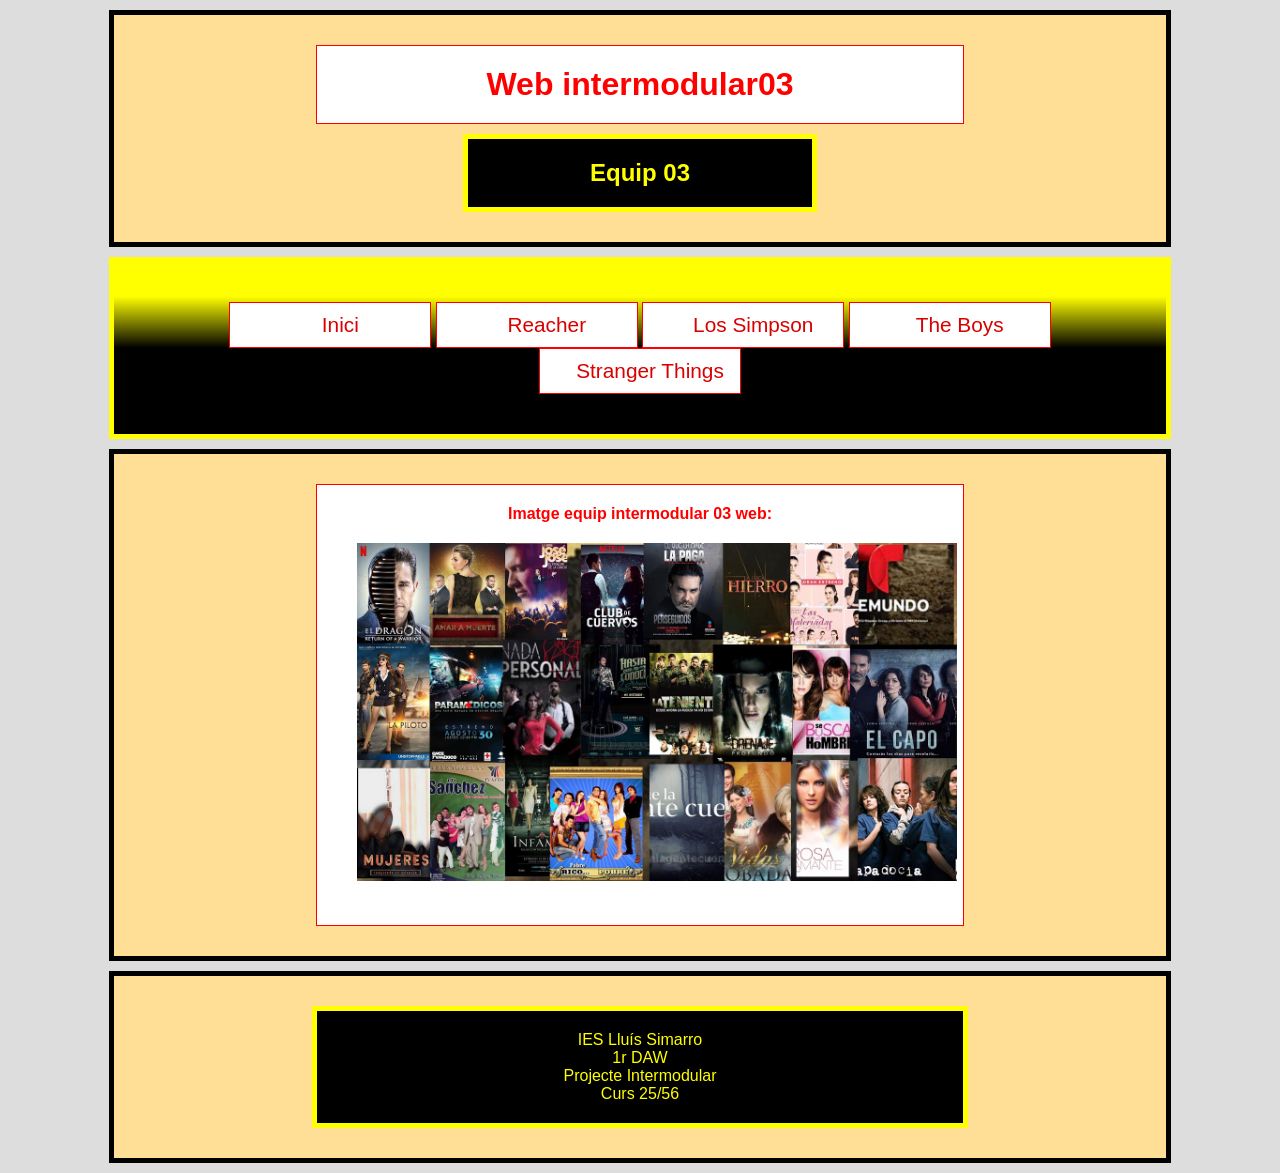
==== index.html @ 296544a5 "Commit marc acabat" ====
<!DOCTYPE html>
<html lang="ca">

<head>
    <meta charset="UTF-8">
    <meta name="viewport" content="width=device-width, initial-scale=1.0">
    <title>Inici</title>
    <link rel="stylesheet" href="./css/estilInici.css">
</head>

<body>
    <header id="cap">
        <h1>Web intermodular03</h1>
        <h2>Equip 03</h2>
    </header>
    <nav id="menu">
        <ul>
            <li><a href="#">Inici</a></li>
            <li><a href="./html/reacherSerie_ArnauDomenech.html">Reacher</a></li>
            <li><a href="./html/simpson_MarcMeri.html">Los Simpson</a></li>
            <li><a href="./html/theboys.html">The Boys</a></li>
            <li><a href="./html/strangerthings.html">Stranger Things</a></li>
        </ul>
    </nav>
    <main id="principal">
        <p class="paragraf">
            Imatge equip intermodular 03 web:<br>
            <img src="./img/inici.jpg" alt="rabosa" class="imatge">
        </p>
    </main>
    <footer id="peu">
        <p> IES Lluís Simarro<br>
            1r DAW<br>
            Projecte Intermodular<br>
            Curs 25/56
        </p>
    </footer>
</body>

</html>
---- css/estilInici.css ----
/* estils intermodular 03 web */

html{
    background-color:#DDD;
    font-family:arial;
    box-sizing: border-box;
}

#cap{
    width:80%;
    margin: 10px auto;
    padding:20px;
    border:solid 5px black;
    text-align:center;
    background-color:rgb(255, 222, 150);
}

#cap h1{
    width:60%;
    margin: 10px auto;
    padding:20px;
    border:solid 1px red;
    color:red;
    font-weight: bold;
    text-align:center;
    background-color:white;
}
#cap h2{
    width:30%;
    margin: 10px auto;
    padding:20px;
    border:solid 5px yellow;
    color:yellow;
    font-weight: bold;
    text-align:center;
    background-color:black;
}

#principal{
    width:80%;
    margin: 10px auto;
    padding:20px;
    border:solid 5px black;
    text-align:center;
    background-color:rgb(255, 222, 150);
}
#menu{
    width:80%;
    margin: 10px auto;
    padding:20px;
    border:solid 5px yellow;
    color:yellow;
    font-weight: bold;
    text-align:center;
    background-color:black;
    background-image: linear-gradient(to bottom, yellow 20%, black 50%);
}
#menu ul{
    list-style-type: none;
 margin: 10px auto;
    padding:10px;
}
#menu ul li{
    display:inline-block;
    width:200px;
    border: solid 1px red;
    background-color:white;
    font-weight: normal;
    color:black;
}

#principal p.paragraf{
    width:60%;
    margin: 10px auto;
    padding:20px;
    border:solid 1px red;
    color:red;
    font-weight: bold;
    text-align:center;
    background-color:white;
}
#principal p.imdb{
    width:15%;
    margin: 10px auto;
    padding:20px;
    border:solid 1px red;
    color:red;
    font-weight: bold;
    text-align:center;
    background-color:white;
    text-indent: 0;;
}
#peu{
    width:80%;
    margin: 10px auto;
    padding:20px;
    border:solid 5px black;
    text-align:center;
    background-color:rgb(255, 222, 150);
}
#peu p{
    width:60%;
    margin: 10px auto;
    padding:20px;
    border:solid 5px yellow;
    color:yellow;
    text-align:center;
    background-color:black;
}

.imatge{
    width:600px;
    margin:20px;
}
.logoimdb{
    width:60px;
    margin-right:5px;
    vertical-align: middle;
}
#menu a {display:block; text-decoration:none; outline:none; font-size: 1.3em; width:100%; height:100%; padding:10px}
#menu a:link { color:#d90000;}
#menu a:visited {color:#cc6666;}
#menu a:hover, #menu a:focus{text-decoration:underline;}
#menu a:active {color:red;}
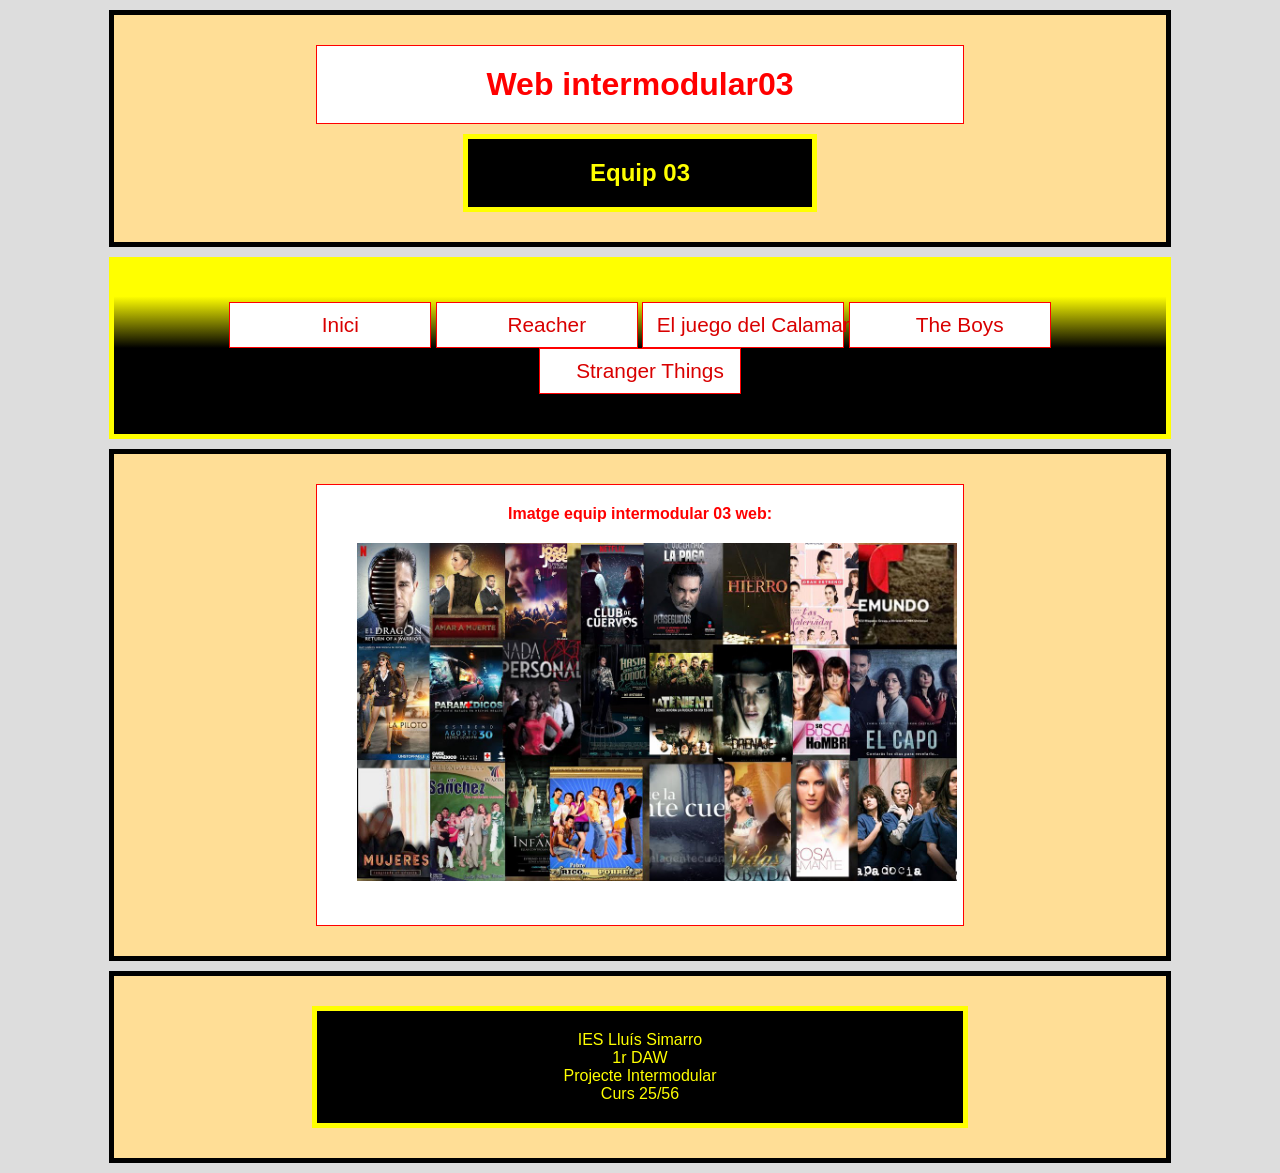
==== commit c9c38f31: "Commit creacio de pagina" ====
--- a/index.html
+++ b/index.html
@@ -17,7 +17,7 @@
         <ul>
             <li><a href="#">Inici</a></li>
             <li><a href="./html/reacherSerie_ArnauDomenech.html">Reacher</a></li>
-            <li><a href="./html/simpson_MarcMeri.html">Los Simpson</a></li>
+            <li><a href="./html/paginaIvan.html">El juego del Calamar</a></li>
             <li><a href="./html/theboys.html">The Boys</a></li>
             <li><a href="./html/strangerthings.html">Stranger Things</a></li>
         </ul>
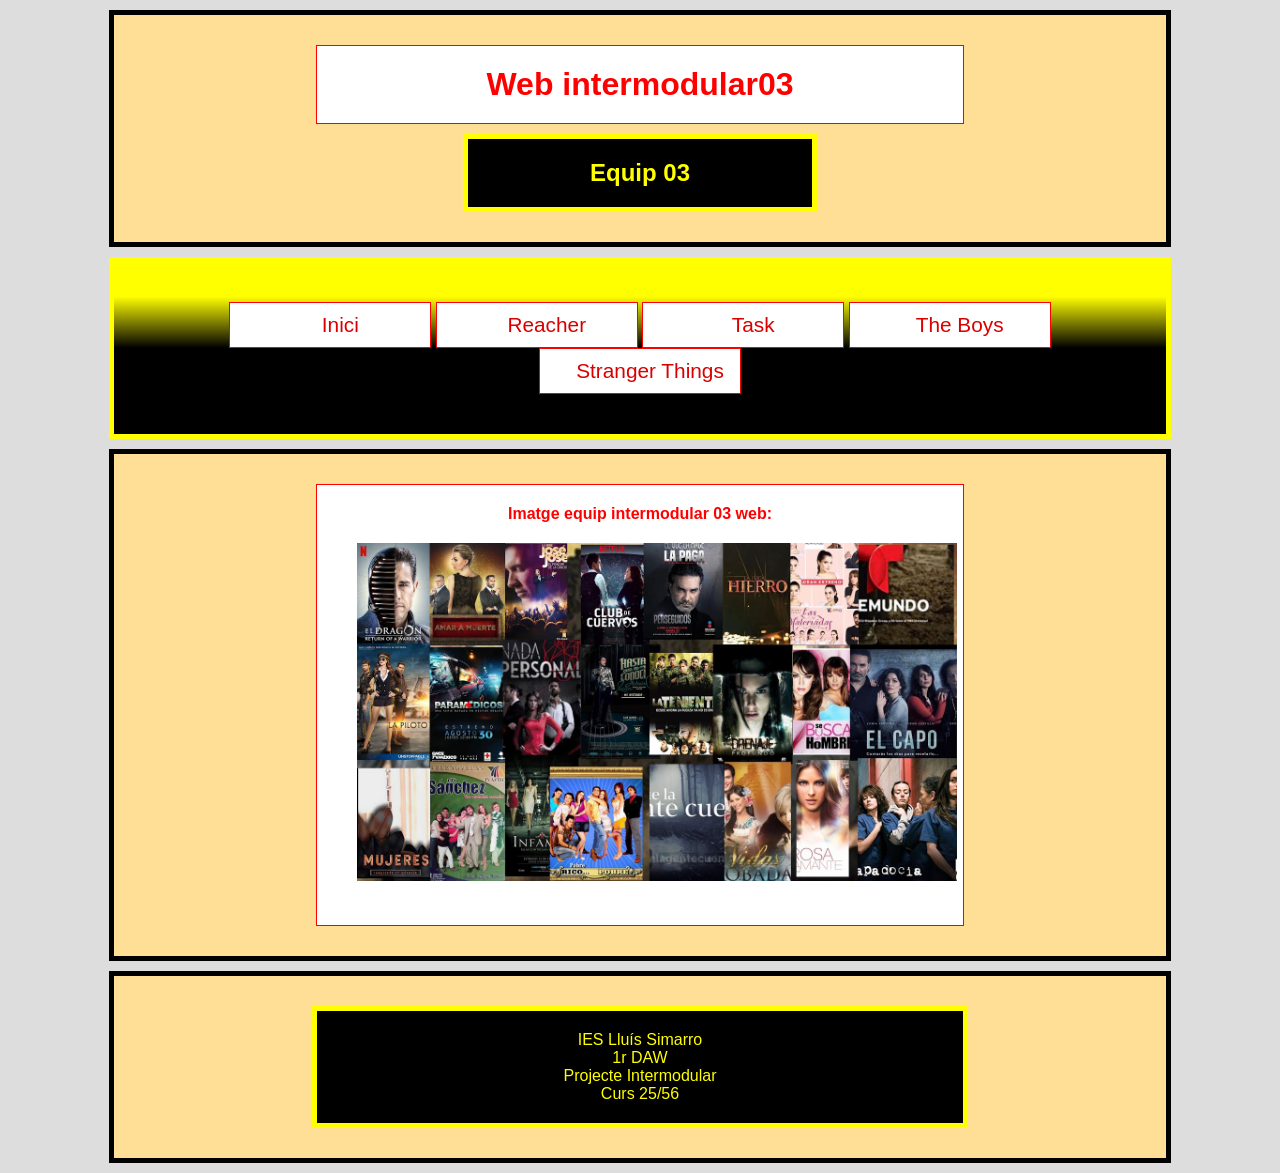
==== commit 2ee06a2f: "Html y css de la que se avecina creats" ====
--- a/index.html
+++ b/index.html
@@ -17,7 +17,7 @@
         <ul>
             <li><a href="#">Inici</a></li>
             <li><a href="./html/reacherSerie_ArnauDomenech.html">Reacher</a></li>
-            <li><a href="./html/paginaIvan.html">El juego del Calamar</a></li>
+            <li><a href="./html/laQueSeAvecina.html">Task</a></li>
             <li><a href="./html/theboys.html">The Boys</a></li>
             <li><a href="./html/strangerthings.html">Stranger Things</a></li>
         </ul>
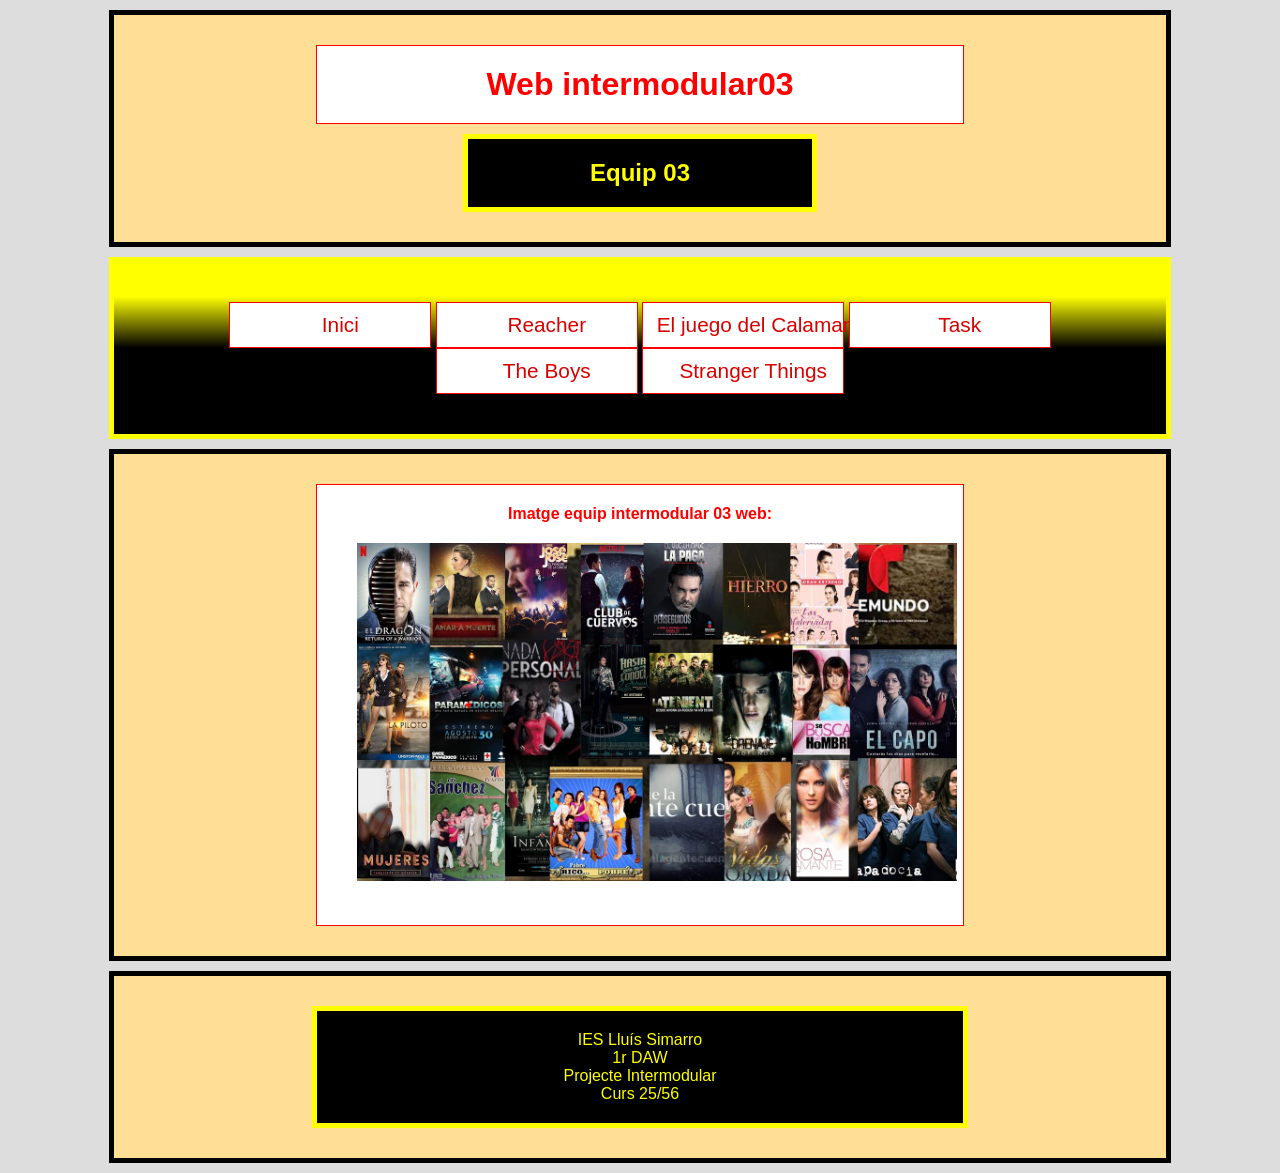
==== commit b824f79d: "Merge branch 'main' of https://github.com/galan170/intermodular03equip3 into br_Neil" ====
--- a/index.html
+++ b/index.html
@@ -17,6 +17,7 @@
         <ul>
             <li><a href="#">Inici</a></li>
             <li><a href="./html/reacherSerie_ArnauDomenech.html">Reacher</a></li>
+            <li><a href="./html/paginaIvan.html">El juego del Calamar</a></li>
             <li><a href="./html/laQueSeAvecina.html">Task</a></li>
             <li><a href="./html/theboys.html">The Boys</a></li>
             <li><a href="./html/strangerthings.html">Stranger Things</a></li>
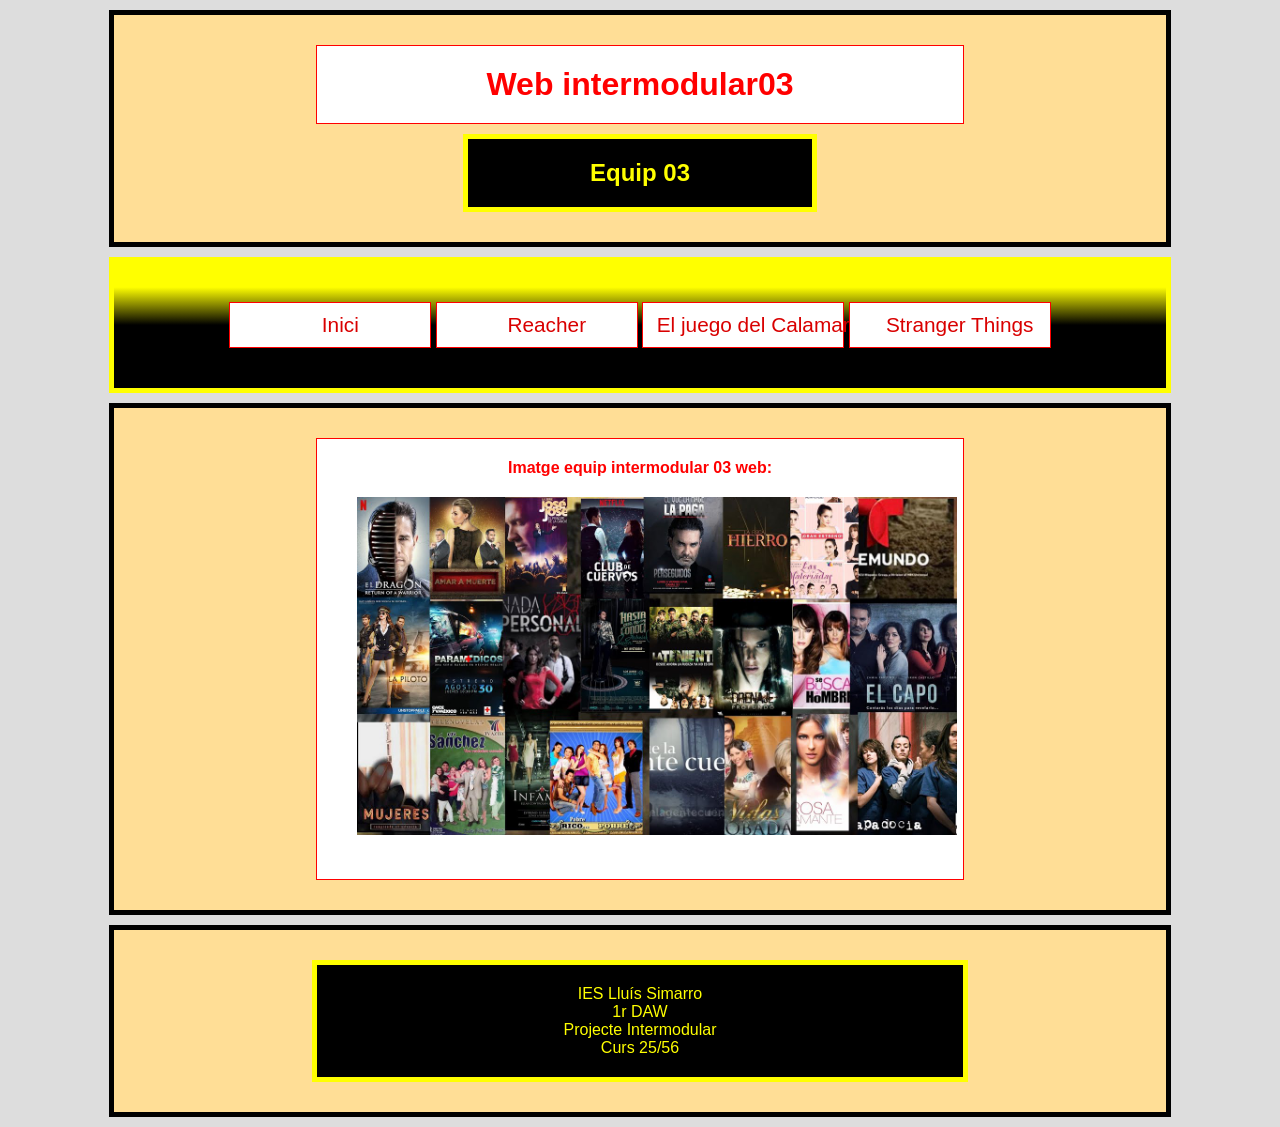
==== commit b6170abd: "eliminacio pagines sobrants" ====
--- a/index.html
+++ b/index.html
@@ -18,8 +18,6 @@
             <li><a href="#">Inici</a></li>
             <li><a href="./html/reacherSerie_ArnauDomenech.html">Reacher</a></li>
             <li><a href="./html/paginaIvan.html">El juego del Calamar</a></li>
-            <li><a href="./html/laQueSeAvecina.html">Task</a></li>
-            <li><a href="./html/theboys.html">The Boys</a></li>
             <li><a href="./html/strangerthings.html">Stranger Things</a></li>
         </ul>
     </nav>
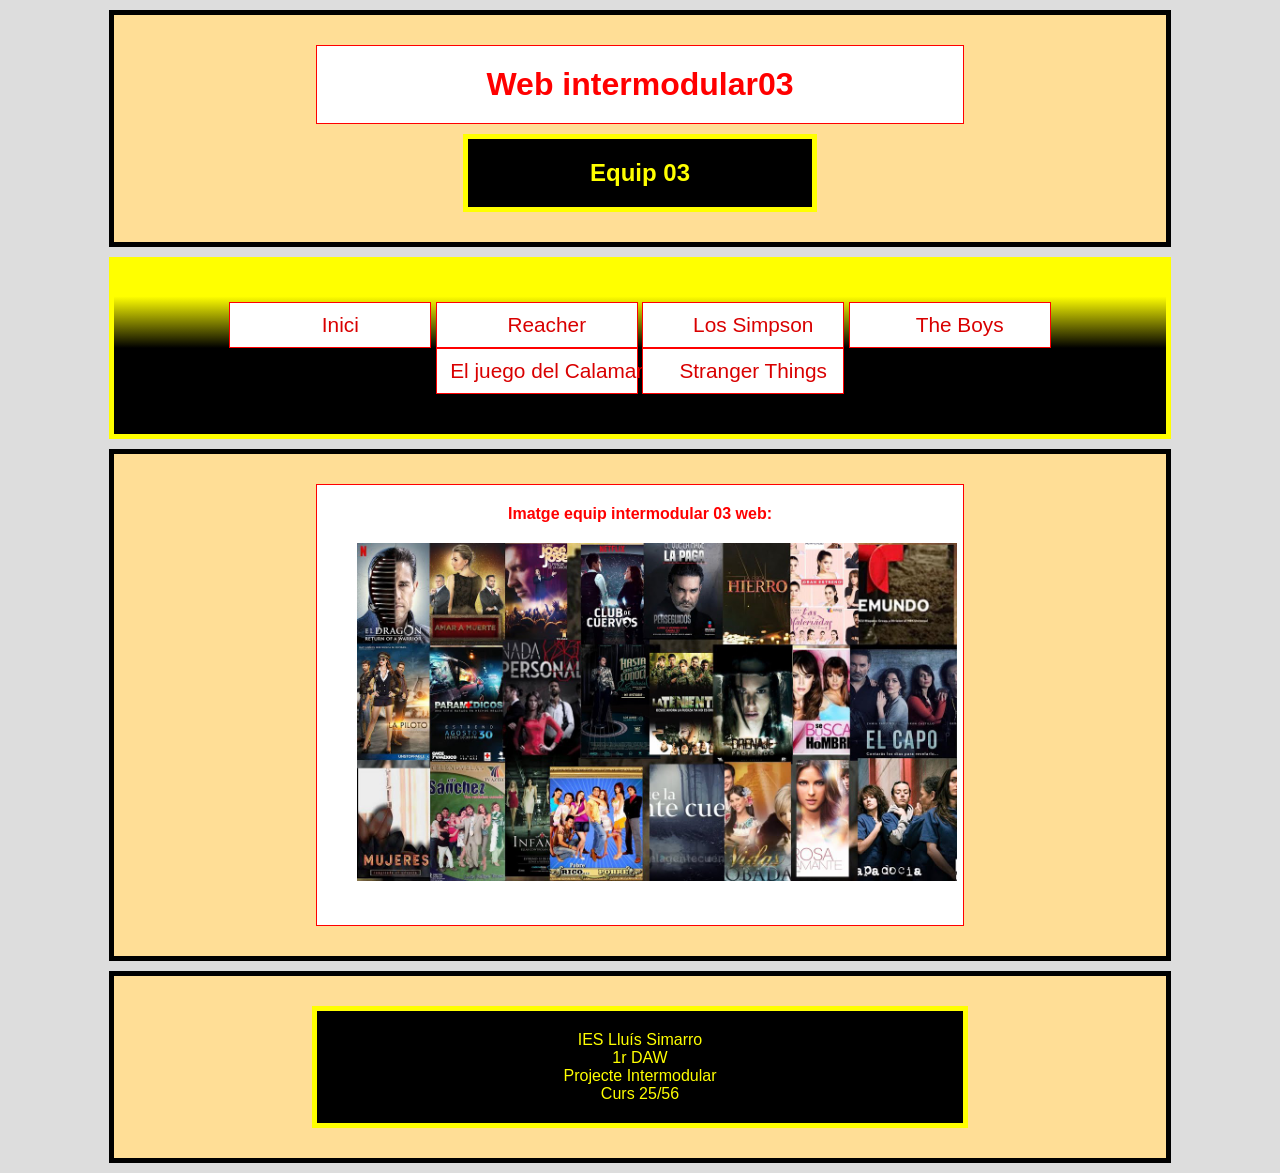
==== commit 486efc01: "Merge branch 'main' into br_marc" ====
--- a/index.html
+++ b/index.html
@@ -17,6 +17,8 @@
         <ul>
             <li><a href="#">Inici</a></li>
             <li><a href="./html/reacherSerie_ArnauDomenech.html">Reacher</a></li>
+            <li><a href="./html/simpson_MarcMeri.html">Los Simpson</a></li>
+            <li><a href="./html/theboys.html">The Boys</a></li>
             <li><a href="./html/paginaIvan.html">El juego del Calamar</a></li>
             <li><a href="./html/strangerthings.html">Stranger Things</a></li>
         </ul>
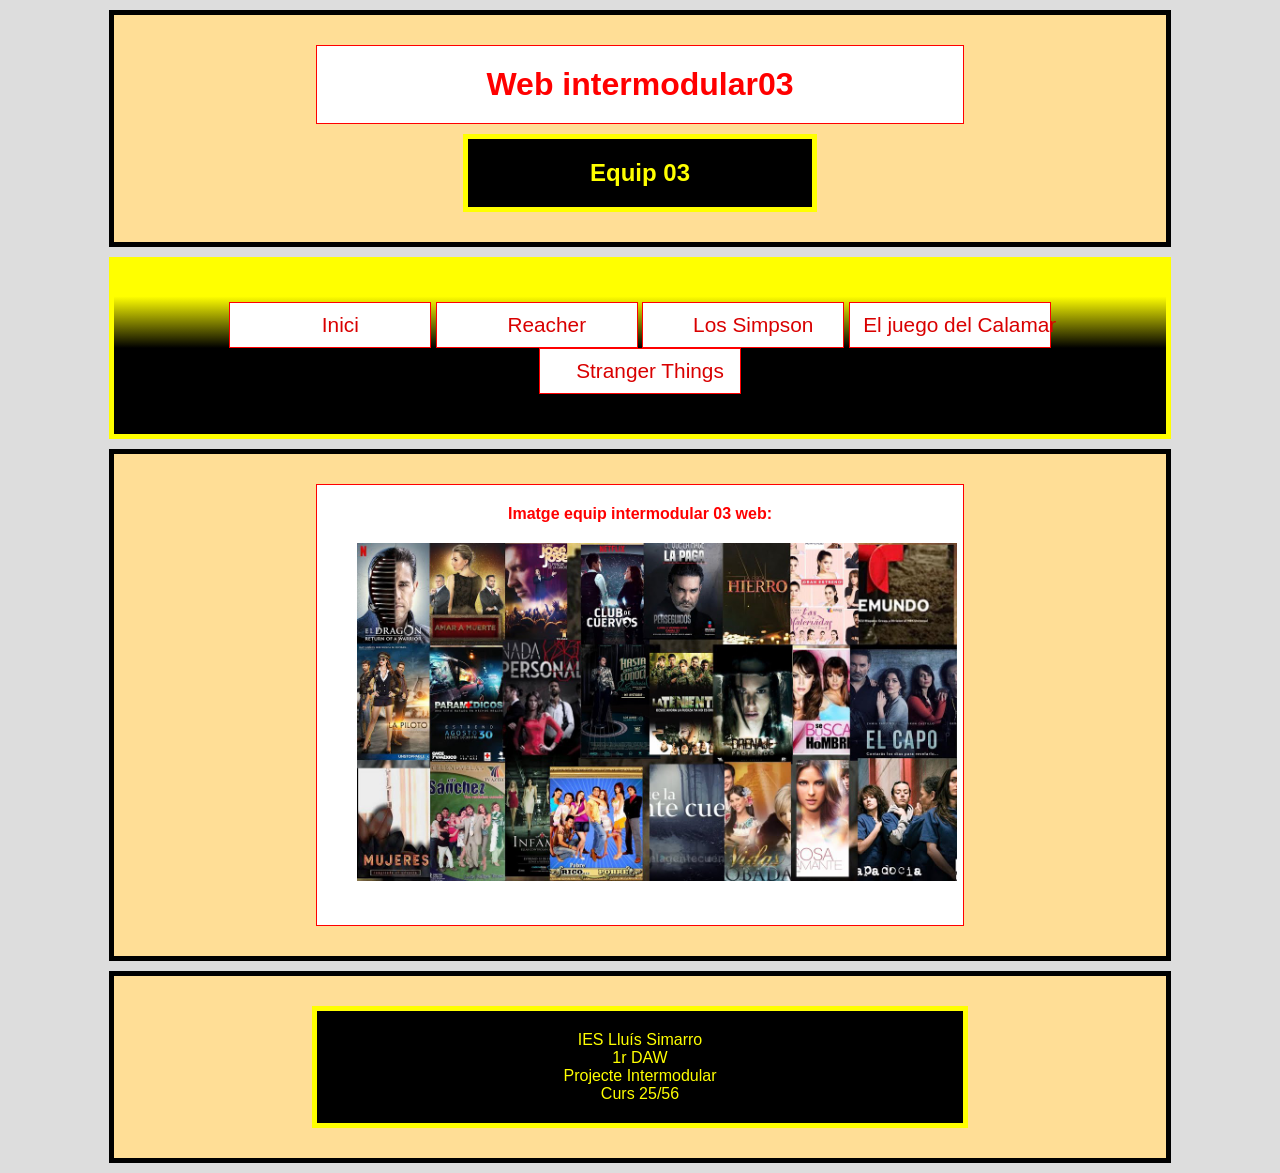
==== commit 02df0b9d: "resultat final de la pagina" ====
--- a/index.html
+++ b/index.html
@@ -18,7 +18,6 @@
             <li><a href="#">Inici</a></li>
             <li><a href="./html/reacherSerie_ArnauDomenech.html">Reacher</a></li>
             <li><a href="./html/simpson_MarcMeri.html">Los Simpson</a></li>
-            <li><a href="./html/theboys.html">The Boys</a></li>
             <li><a href="./html/paginaIvan.html">El juego del Calamar</a></li>
             <li><a href="./html/strangerthings.html">Stranger Things</a></li>
         </ul>
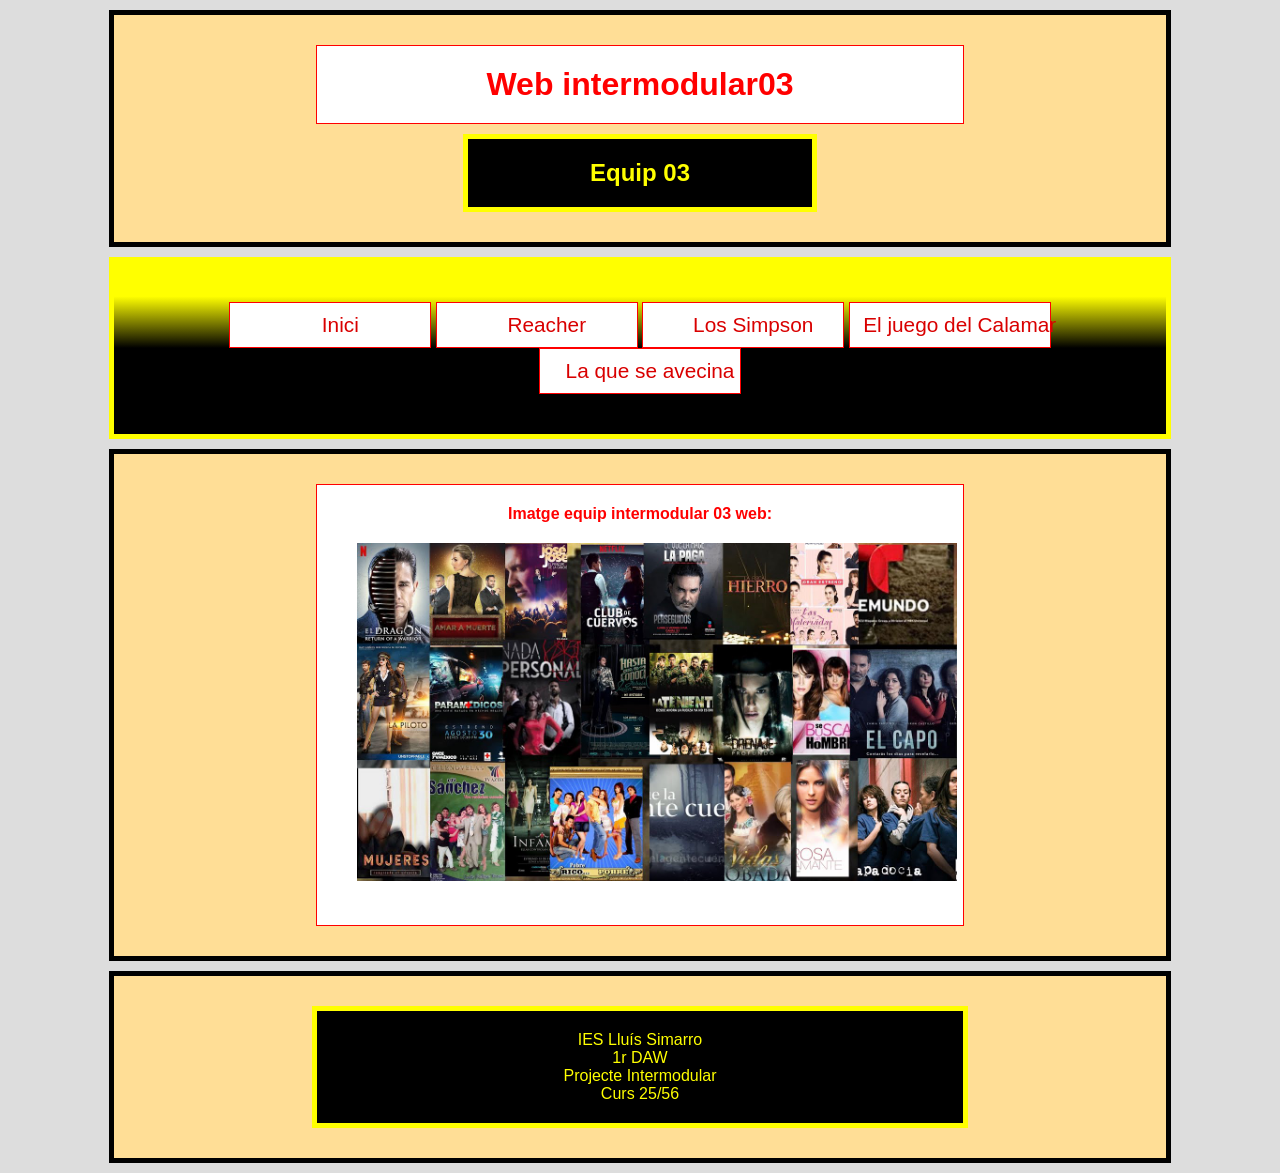
==== commit eb84811b: "resultat final pagina 2" ====
--- a/index.html
+++ b/index.html
@@ -19,7 +19,7 @@
             <li><a href="./html/reacherSerie_ArnauDomenech.html">Reacher</a></li>
             <li><a href="./html/simpson_MarcMeri.html">Los Simpson</a></li>
             <li><a href="./html/paginaIvan.html">El juego del Calamar</a></li>
-            <li><a href="./html/strangerthings.html">Stranger Things</a></li>
+            <li><a href="./html/laQueSeAvecina.html">La que se avecina</a></li>
         </ul>
     </nav>
     <main id="principal">
